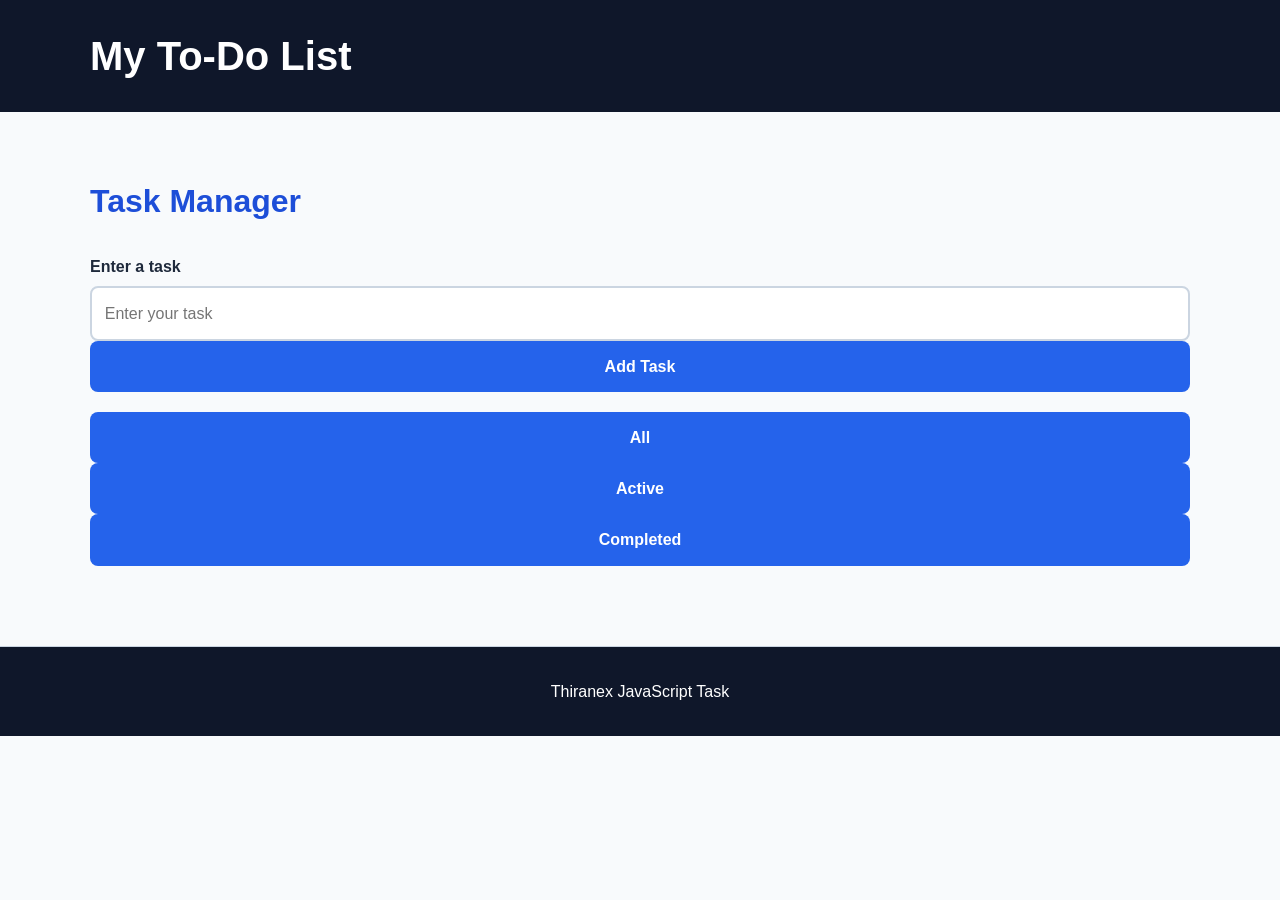
==== Todo.html @ 43a93dda "Todo.html page" ====
<!DOCTYPE html>
<html lang="en">
<head>
  <meta charset="UTF-8">
  <meta name="viewport" content="width=device-width, initial-scale=1.0">

  <title>To-Do List | Thiranex</title>

  <link rel="stylesheet" href="style.css">
</head>

<body>

  <header>
    <div class="container">
      <h1>My To-Do List</h1>
    </div>
  </header>

  <main id="main-content">
    <section>
      <div class="container">

        <h2>Task Manager</h2>

        <div class="form-group">
          <label for="taskInput">Enter a task</label>

          <input
            id="taskInput"
            type="text"
            placeholder="Enter your task"
          >

          <button id="addTaskBtn" type="button">
            Add Task
          </button>
        </div>

        <div class="filters">
          <button
            class="filter-btn active"
            data-filter="all"
            type="button">
            All
          </button>

          <button
            class="filter-btn"
            data-filter="active"
            type="button">
            Active
          </button>

          <button
            class="filter-btn"
            data-filter="completed"
            type="button">
            Completed
          </button>
        </div>

        <ul id="taskList"></ul>

      </div>
    </section>
  </main>

  <footer>
    <div class="container">
      <p>Thiranex JavaScript Task</p>
    </div>
  </footer>

  <script src="script.js"></script>

</body>
</html>
---- style.css ----
/* ================================
   THIRANEX - ADVANCED CSS3
   Responsive Portfolio
================================ */

/* CSS Variables */
:root {
  --primary: #2563eb;
  --primary-dark: #1d4ed8;
  --background: #f8fafc;
  --surface: #ffffff;
  --text: #1e293b;
  --muted: #64748b;
  --border: #cbd5e1;
  --header-bg: #0f172a;
  --header-text: #ffffff;
  --shadow: 0 8px 25px rgba(15, 23, 42, 0.08);
  --radius: 12px;
  --max-width: 1100px;
}

/* Reset */
* {
  box-sizing: border-box;
}

html {
  scroll-behavior: smooth;
}

body {
  margin: 0;
  font-family: Arial, sans-serif;
  line-height: 1.6;
  color: var(--text);
  background: var(--background);
}

/* Main container */
.container {
  width: min(100% - 2rem, var(--max-width));
  margin-inline: auto;
}

/* ================================
   HEADER
================================ */

header {
  padding: 1.5rem 0;
  background: var(--header-bg);
  color: var(--header-text);
}

header h1 {
  margin: 0 0 1rem;
  font-size: clamp(1.7rem, 5vw, 2.5rem);
}

/* Flexbox navigation */
nav ul {
  display: flex;
  flex-wrap: wrap;
  gap: 0.6rem;
  list-style: none;
  padding: 0;
  margin: 0;
}

nav a {
  display: block;
  padding: 0.6rem 0.9rem;
  color: #ffffff;
  text-decoration: none;
  border-radius: 8px;
  transition: background 0.25s ease,
              transform 0.25s ease;
}

nav a:hover,
nav a:focus {
  background: var(--primary);
  transform: translateY(-2px);
}

/* ================================
   ACCESSIBILITY
================================ */

a:focus,
button:focus,
input:focus,
textarea:focus {
  outline: 3px solid #f59e0b;
  outline-offset: 3px;
}

.skip-link {
  position: absolute;
  left: 1rem;
  top: -100px;
  z-index: 100;
  padding: 0.75rem 1rem;
  background: #000000;
  color: #ffffff;
  text-decoration: none;
}

.skip-link:focus {
  top: 1rem;
}

/* ================================
   SECTIONS
================================ */

section {
  padding: 3rem 0;
  border-bottom: 1px solid var(--border);
}

section h2 {
  margin-top: 0;
  color: var(--primary-dark);
  font-size: clamp(1.5rem, 4vw, 2rem);
}

/* ================================
   SERVICES - CSS GRID
================================ */

#services .container {
  display: grid;
  grid-template-columns: 1fr;
  gap: 1.5rem;
}

#services article {
  padding: 1.5rem;
  background: var(--surface);
  border: 1px solid var(--border);
  border-radius: var(--radius);
  box-shadow: var(--shadow);
  transition: transform 0.25s ease,
              box-shadow 0.25s ease;
}

#services article:hover {
  transform: translateY(-5px);
  box-shadow: 0 12px 30px rgba(15, 23, 42, 0.14);
}

#services h3 {
  margin-top: 0;
  color: var(--primary);
}

/* ================================
   CONTACT FORM
================================ */

form {
  max-width: 650px;
}

.form-group {
  margin-bottom: 1.25rem;
}

label {
  display: block;
  margin-bottom: 0.4rem;
  font-weight: 700;
}

input,
textarea,
button {
  width: 100%;
  font: inherit;
  padding: 0.8rem;
  border: 2px solid var(--border);
  border-radius: 8px;
}

input,
textarea {
  background: var(--surface);
  color: var(--text);
}

textarea {
  min-height: 150px;
  resize: vertical;
}

button {
  border: none;
  background: var(--primary);
  color: #ffffff;
  font-weight: 700;
  cursor: pointer;
  transition: background 0.25s ease,
              transform 0.25s ease;
}

button:hover {
  background: var(--primary-dark);
  transform: translateY(-2px);
}

/* ================================
   FOOTER
================================ */

footer {
  padding: 2rem 0;
  background: var(--header-bg);
  color: #ffffff;
  text-align: center;
}

footer p {
  margin: 0;
}

/* ================================
   TABLET
================================ */

@media (min-width: 600px) {
  #services .container {
    grid-template-columns: repeat(2, 1fr);
  }

  header .container {
    display: flex;
    justify-content: space-between;
    align-items: center;
    gap: 2rem;
  }

  header h1 {
    margin-bottom: 0;
  }
}

/* ================================
   DESKTOP
================================ */

@media (min-width: 900px) {
  .container {
    width: min(100% - 4rem, var(--max-width));
  }

  #services .container {
    grid-template-columns: repeat(2, 1fr);
  }

  section {
    padding: 4rem 0;
  }
}

/* ================================
   DARK MODE
   Follows device/browser theme
================================ */

@media (prefers-color-scheme: dark) {
  :root {
    --background: #0f172a;
    --surface: #1e293b;
    --text: #e2e8f0;
    --muted: #94a3b8;
    --border: #475569;
    --header-bg: #020617;
    --header-text: #ffffff;
  }

  section h2 {
    color: #60a5fa;
  }

  #services article {
    box-shadow: 0 8px 25px rgba(0, 0, 0, 0.25);
  }
}

/* ================================
   REDUCED MOTION
================================ */

@media (prefers-reduced-motion: reduce) {
  html {
    scroll-behavior: auto;
  }

  *,
  *::before,
  *::after {
    transition: none !important;
    animation: none !important;
  }
}
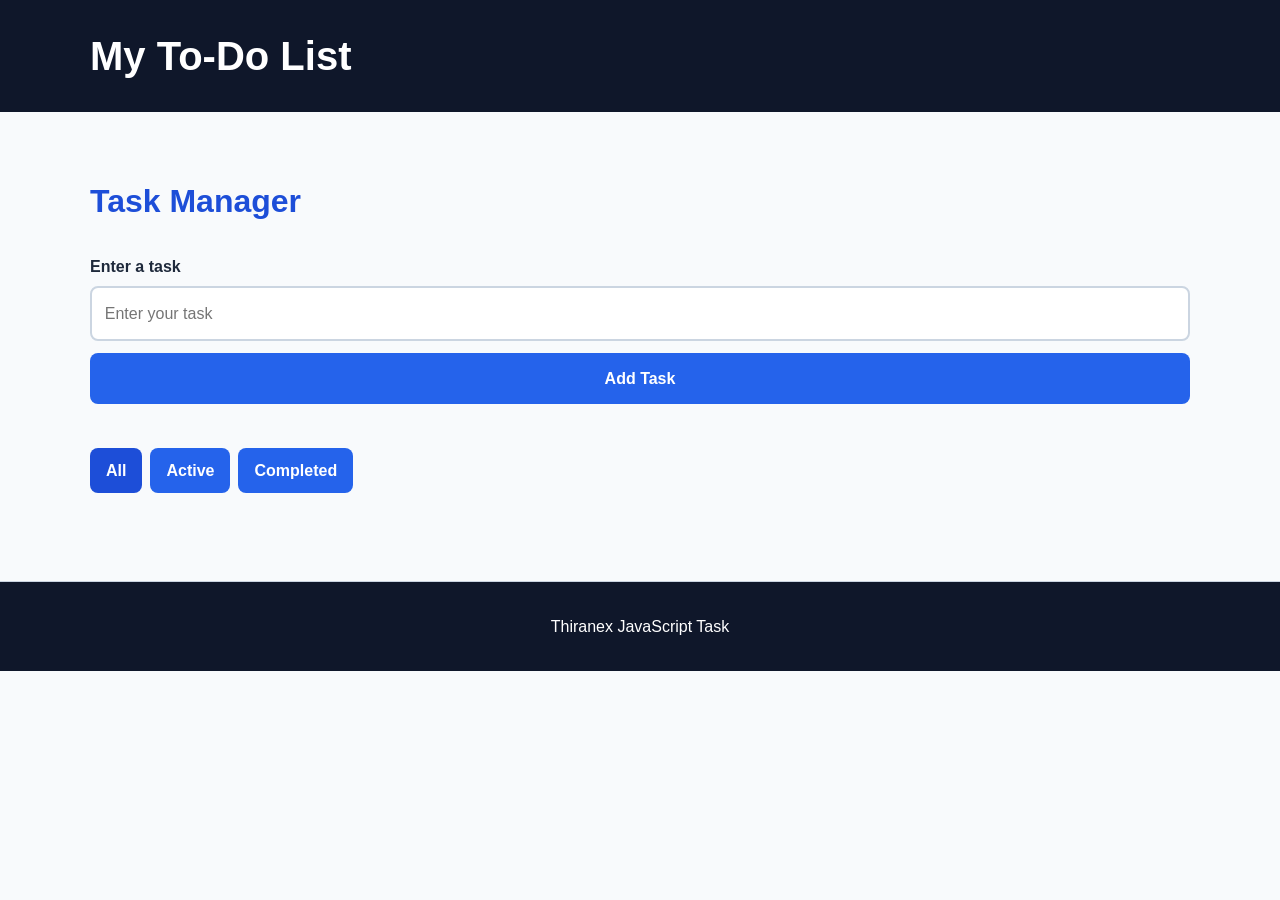
==== commit 5e33224b: "Todo.html" ====
--- a/Todo.html
+++ b/Todo.html
@@ -72,7 +72,7 @@
     </div>
   </footer>
 
-  <script src="script.js"></script>
+  <script src="Script.js"></script>
 
 </body>
 </html>
--- a/style.css
+++ b/style.css
@@ -304,3 +304,77 @@
     animation: none !important;
   }
 }
+/* ================================
+   TODO LIST
+================================ */
+
+#taskInput {
+  margin-bottom: 0.75rem;
+}
+
+#addTaskBtn {
+  margin-bottom: 1.5rem;
+}
+
+.filters {
+  display: flex;
+  flex-wrap: wrap;
+  gap: 0.5rem;
+  margin-bottom: 1.5rem;
+}
+
+.filters .filter-btn {
+  width: auto;
+  padding: 0.6rem 1rem;
+}
+
+.filters .filter-btn.active {
+  background: var(--primary-dark);
+}
+
+#taskList {
+  list-style: none;
+  padding: 0;
+  margin: 0;
+}
+
+#taskList li {
+  display: flex;
+  align-items: center;
+  gap: 0.75rem;
+  margin-bottom: 0.75rem;
+  padding: 1rem;
+  background: var(--surface);
+  border: 1px solid var(--border);
+  border-radius: var(--radius);
+}
+
+#taskList .task-text {
+  flex: 1;
+  word-break: break-word;
+}
+
+#taskList li.completed .task-text {
+  text-decoration: line-through;
+  opacity: 0.6;
+}
+
+#taskList .task-check {
+  width: auto;
+}
+
+#taskList .edit-btn,
+#taskList .delete-btn {
+  width: auto;
+  padding: 0.5rem 0.75rem;
+}
+
+@media (max-width: 600px) {
+  #taskList li {
+    flex-wrap: wrap;
+  }
+
+  #taskList .task-text {
+    min-width: 60%;
+  }
+}
